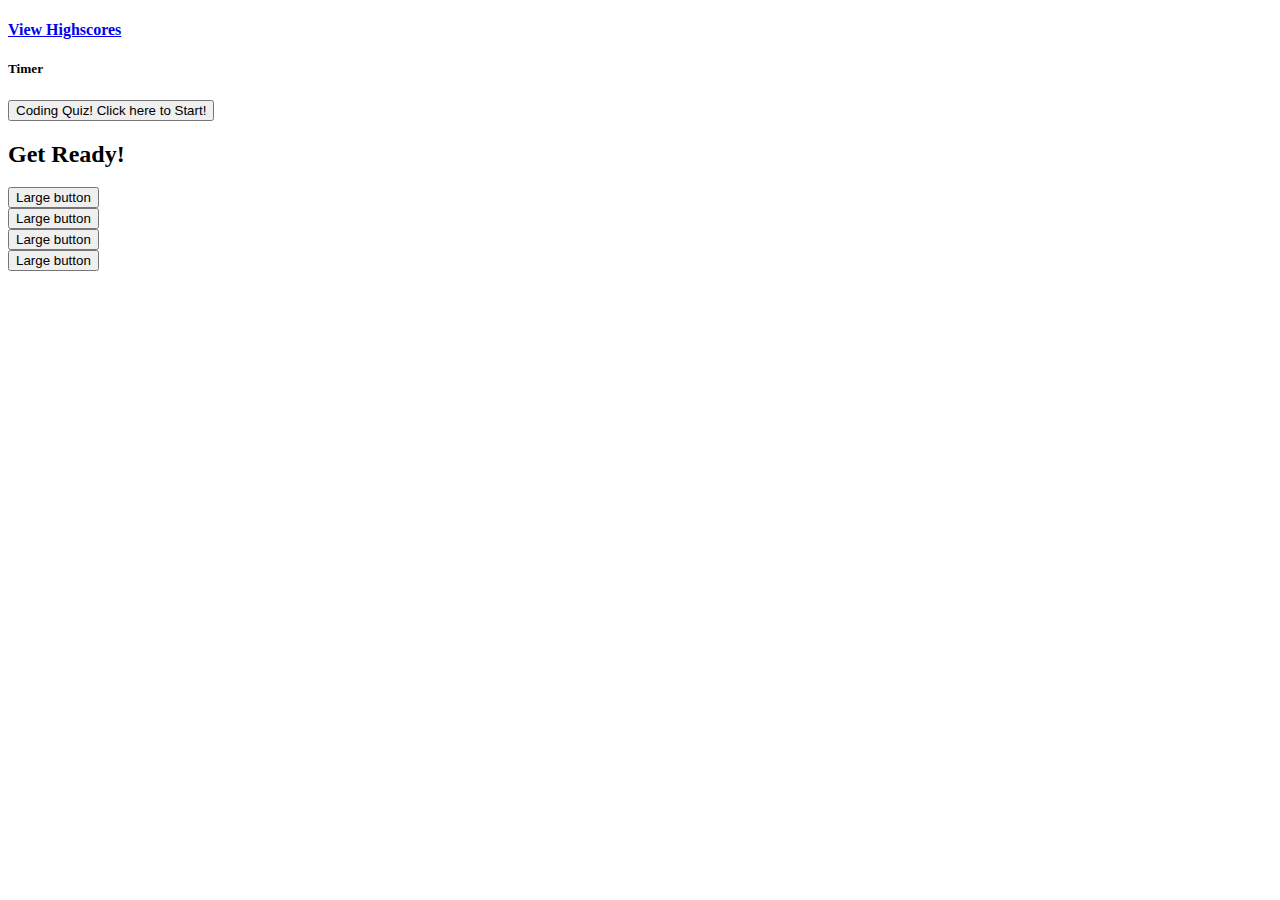
==== quiz-assignment/index.html @ 741f2cd1 "most functions are now working" ====
<!DOCTYPE html>
<html lang="en">

<head>
    <meta charset="UTF-8">
    <meta name="viewport" content="width=device-width, initial-scale=1.0">
    
    <title>Document</title>
    <link rel="stylesheet" href="https://cdn.jsdelivr.net/npm/bootstrap@4.5.3/dist/css/bootstrap.min.css"
        integrity="sha384-TX8t27EcRE3e/ihU7zmQxVncDAy5uIKz4rEkgIXeMed4M0jlfIDPvg6uqKI2xXr2" crossorigin="anonymous">
    <link href="https://fonts.googleapis.com/css2?family=Libre+Baskerville&family=Slabo+27px&display=swap">
    <link rel="stylesheet" href="./style.css">
</head>

<body>

    <h4><a href="highscore.html">View Highscores</a></h4>
    <h5 class = "float-right timer">Timer</h5>


    <div class="container p-3 bg-light my-3 border">
        <div class="col-sm text-center basker">
            <button type="button" class="btn btn-secondary btn-lg text-center" id="start">Coding Quiz! Click here to Start!</button>
        </div>
        <div class="col-md mx-2 basker">

            <h2 class = "text-center" id = "question"> Get Ready!</h2>
            <h3 class ="text-center" id = "report"></h3>
            
            <div class="btn-toolbar mb-5" id = "buttons" role="toolbar" aria-label="Toolbar with button groups">
                <div class="btn-group-vertical mr-2 btn-lg" role="group" aria-label="First group">
                    <button type="button" class="btn btn-primary btn-lg" id="one">Large button</button>
                    <br>
                    <button type="button" class="btn btn-primary btn-lg" id = "two" >Large button</button>
                    <br>
                    <button type="button" class="btn btn-primary btn-lg" id = "three">Large button</button>
                    <br>
                    <button type="button" class="btn btn-primary btn-lg" id = "four">Large button</button>
                </div>
                
              </div>
              <div class="input-group mb-3" id="submitform">
                <div class="input-group-prepend">
                    <p> Enter Initials and Submit Your Score</p>
                  <button class="btn btn-outline-secondary" type="button" id="button-addon1">Submit</button>
                </div>
                <input type="text" class="form-control" placeholder="" aria-label="Example text with button addon" aria-describedby="button-addon1">
              </div>
        </div>
        <div class="col-md mx-2 basker">
            <h3 id = "response"> </h3>
        </div>
        <div class="col-md-9">
            <div></div>
           




        </div>



    </div>







    <!-- <script src="https://code.jquery.com/jquery-3.5.1.slim.min.js"
        integrity="sha384-DfXdz2htPH0lsSSs5nCTpuj/zy4C+OGpamoFVy38MVBnE+IbbVYUew+OrCXaRkfj"
        crossorigin="anonymous"></script>
    <script src="https://cdn.jsdelivr.net/npm/bootstrap@4.5.3/dist/js/bootstrap.bundle.min.js"
        integrity="sha384-ho+j7jyWK8fNQe+A12Hb8AhRq26LrZ/JpcUGGOn+Y7RsweNrtN/tE3MoK7ZeZDyx"
        crossorigin="anonymous"></script> -->
    <script src="./script.js"></script>

</body>

</html>
---- quiz-assignment/style.css ----
.basker{
    font-family: 'Libre Baskerville', serif;
}
.slabo{
    font-family: 'Slabo 27px', serif;
}

p{
    font-size: 25px;
    
    
}
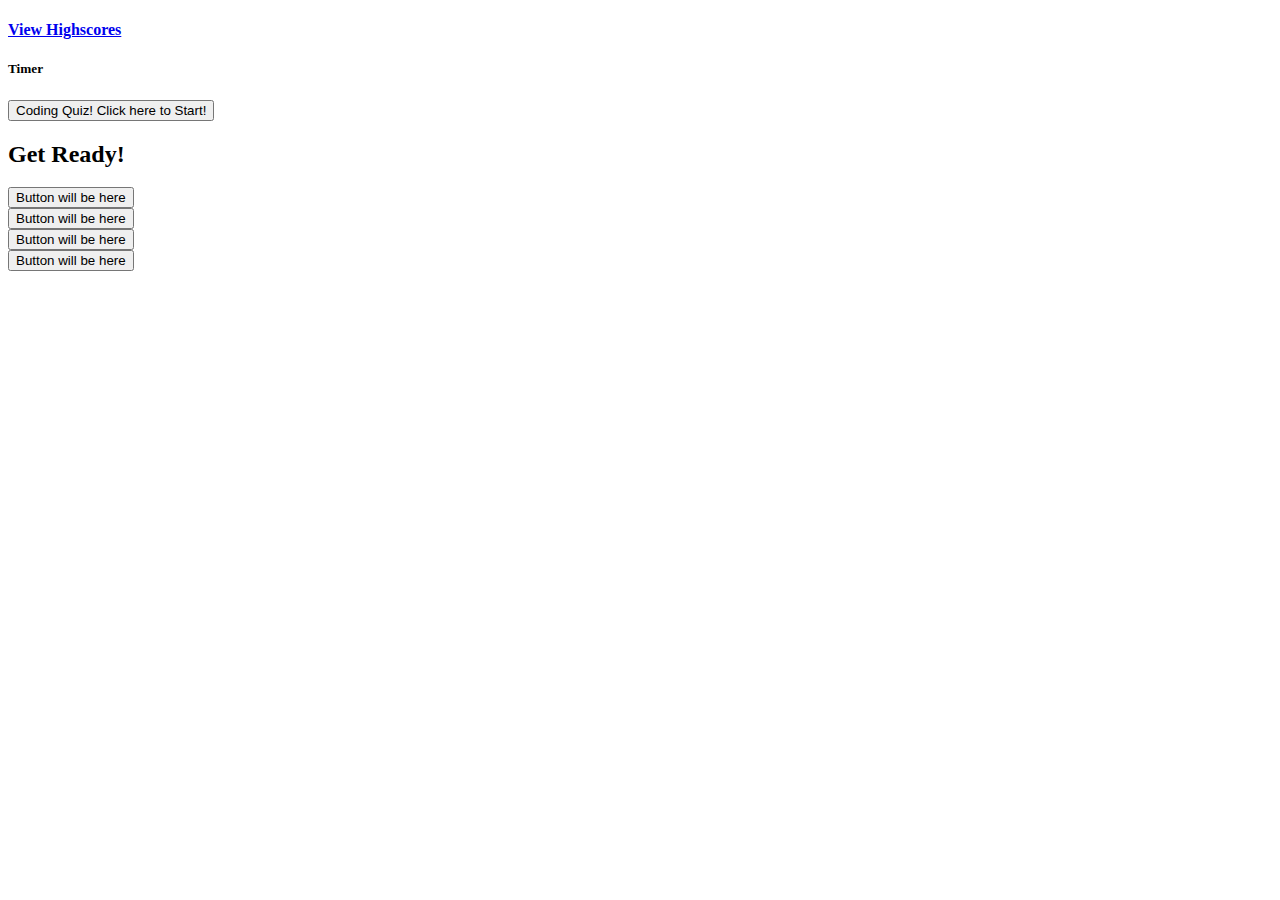
==== commit ff59de65: "added to the high score page" ====
--- a/quiz-assignment/index.html
+++ b/quiz-assignment/index.html
@@ -14,7 +14,7 @@
 
 <body>
 
-    <h4><a href="highscore.html">View Highscores</a></h4>
+    <h4><a href="results.html">View Highscores</a></h4>
     <h5 class = "float-right timer">Timer</h5>
 
 
@@ -29,22 +29,21 @@
             
             <div class="btn-toolbar mb-5" id = "buttons" role="toolbar" aria-label="Toolbar with button groups">
                 <div class="btn-group-vertical mr-2 btn-lg" role="group" aria-label="First group">
-                    <button type="button" class="btn btn-primary btn-lg" id="one">Large button</button>
+                    <button type="button" class="btn btn-primary btn-lg" id="one">Button will be here</button>
                     <br>
-                    <button type="button" class="btn btn-primary btn-lg" id = "two" >Large button</button>
+                    <button type="button" class="btn btn-primary btn-lg" id = "two" >Button will be here</button>
                     <br>
-                    <button type="button" class="btn btn-primary btn-lg" id = "three">Large button</button>
+                    <button type="button" class="btn btn-primary btn-lg" id = "three">Button will be here</button>
                     <br>
-                    <button type="button" class="btn btn-primary btn-lg" id = "four">Large button</button>
+                    <button type="button" class="btn btn-primary btn-lg" id = "four">Button will be here</button>
                 </div>
                 
               </div>
               <div class="input-group mb-3" id="submitform">
                 <div class="input-group-prepend">
-                    <p> Enter Initials and Submit Your Score</p>
                   <button class="btn btn-outline-secondary" type="button" id="button-addon1">Submit</button>
                 </div>
-                <input type="text" class="form-control" placeholder="" aria-label="Example text with button addon" aria-describedby="button-addon1">
+                <input type="text" class="form-control" id="userName" placeholder="Enter Your Name Here" aria-label="Example text with button addon" aria-describedby="button-addon1">
               </div>
         </div>
         <div class="col-md mx-2 basker">
@@ -69,12 +68,7 @@
 
 
 
-    <!-- <script src="https://code.jquery.com/jquery-3.5.1.slim.min.js"
-        integrity="sha384-DfXdz2htPH0lsSSs5nCTpuj/zy4C+OGpamoFVy38MVBnE+IbbVYUew+OrCXaRkfj"
-        crossorigin="anonymous"></script>
-    <script src="https://cdn.jsdelivr.net/npm/bootstrap@4.5.3/dist/js/bootstrap.bundle.min.js"
-        integrity="sha384-ho+j7jyWK8fNQe+A12Hb8AhRq26LrZ/JpcUGGOn+Y7RsweNrtN/tE3MoK7ZeZDyx"
-        crossorigin="anonymous"></script> -->
+   
     <script src="./script.js"></script>
 
 </body>
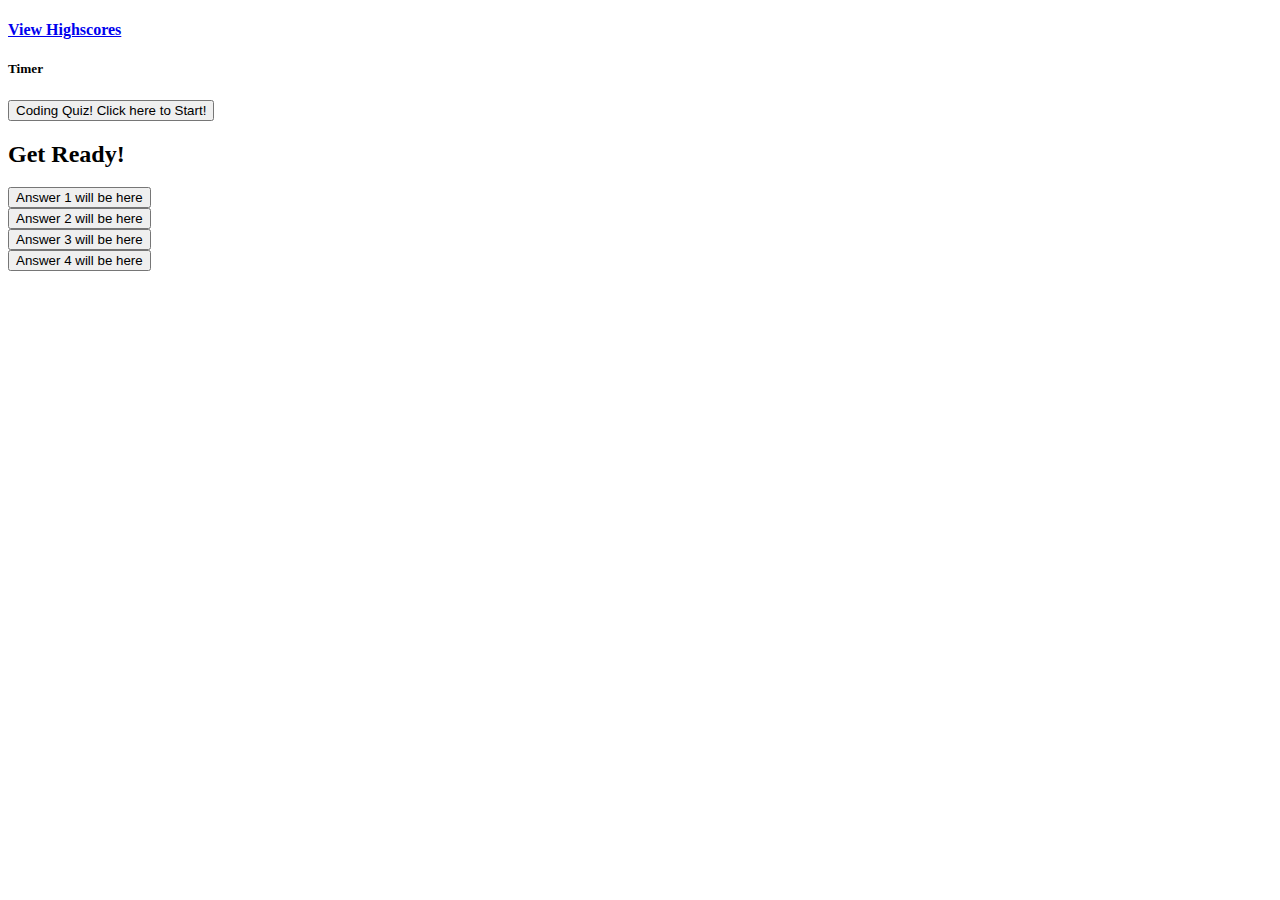
==== commit 4138ecf0: "added questions and answers" ====
--- a/quiz-assignment/index.html
+++ b/quiz-assignment/index.html
@@ -29,13 +29,13 @@
             
             <div class="btn-toolbar mb-5" id = "buttons" role="toolbar" aria-label="Toolbar with button groups">
                 <div class="btn-group-vertical mr-2 btn-lg" role="group" aria-label="First group">
-                    <button type="button" class="btn btn-primary btn-lg" id="one">Button will be here</button>
+                    <button type="button" class="btn btn-primary btn-lg" id="one">Answer 1 will be here</button>
                     <br>
-                    <button type="button" class="btn btn-primary btn-lg" id = "two" >Button will be here</button>
+                    <button type="button" class="btn btn-primary btn-lg" id = "two" >Answer 2 will be here</button>
                     <br>
-                    <button type="button" class="btn btn-primary btn-lg" id = "three">Button will be here</button>
+                    <button type="button" class="btn btn-primary btn-lg" id = "three">Answer 3 will be here</button>
                     <br>
-                    <button type="button" class="btn btn-primary btn-lg" id = "four">Button will be here</button>
+                    <button type="button" class="btn btn-primary btn-lg" id = "four">Answer 4 will be here</button>
                 </div>
                 
               </div>
